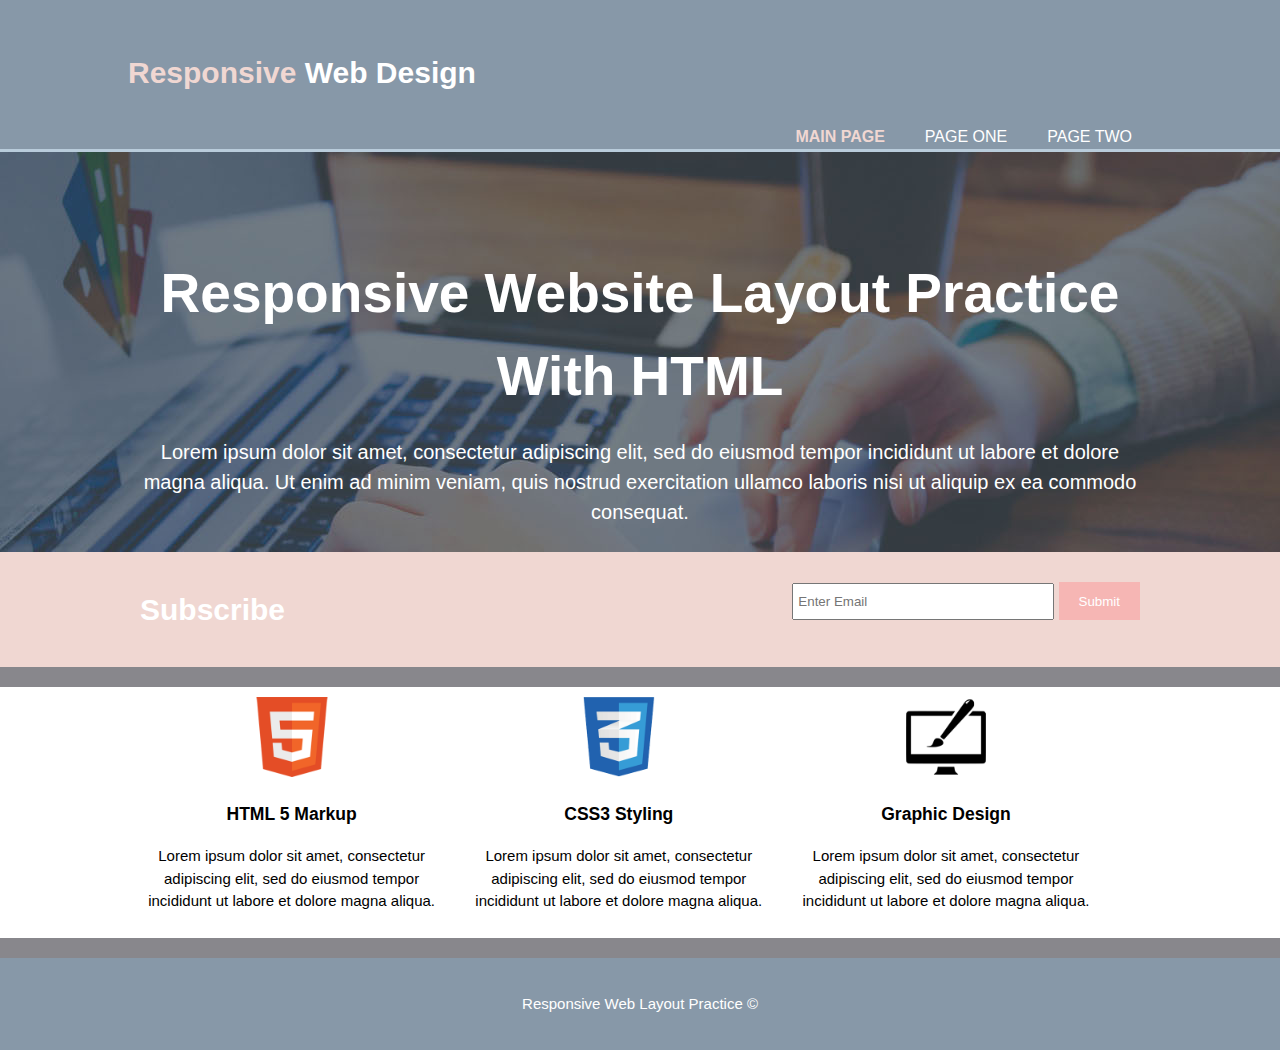
==== index.html @ 17227e3f "First commit" ====
<!DOCTYPE html>
<html lang="en">
<head>
    <meta charset="UTF-8">
    <meta name="viewport" content="width=device-width, initial-scale=1.0"> 
    <meta name="description" content="Responsive web design layout"> 
    <meta name="keywords" content="web design, responsive, practice"> 
    <meta name="author" content="Danielle Kaye"> 
    <title>Responsive Layout | Welcome</title> 
    <link rel="stylesheet" href="./css/style.css">
</head>
<body> 
    <header> 
        <div class="container"> 
            <div id="branding"> 
                <h1><span class="highlight">Responsive</span> Web Design</h1>
            </div>
            <nav> 
                <ul> 
                    <li class="current"><a href="#">Main Page</a></li>
                    <li><a href="./pageOne.html">Page One</a></li>
                    <li><a href="./pageTwo.html">Page Two</a></li>
                    
                </ul>
            </nav>
        </div>
    </header> 
    <section id="sectionOne">  
        <div class="container"> 
            <h1>Responsive Website Layout Practice With HTML</h1> 
            <p>Lorem ipsum dolor sit amet, consectetur adipiscing elit, sed do eiusmod tempor incididunt ut labore et dolore magna aliqua. Ut enim ad minim veniam, quis nostrud exercitation ullamco laboris nisi ut aliquip ex ea commodo consequat.</p>
        </div>
    </section>
    <section id="sectionTwo"> 
        <div class="container">
            <h1>Subscribe</h1>
            <form> 
                <input type="email" placeholder="Enter Email"> 
                <button type="submit" class="btnOne">Submit</button>
            </form>
        </div>
    </section>
    <section id="sectionThree">
        <div class="container">
            <div class="box"> 
                <img src="./img/logo_html.png">
                <h3>HTML 5 Markup</h3>
                <p>Lorem ipsum dolor sit amet, consectetur adipiscing elit, sed do eiusmod tempor incididunt ut labore et dolore magna aliqua. </p>
            </div>

            <div class="box">
                <img src="./img/logo_css.png">
                <h3>CSS3 Styling</h3>
                <p>Lorem ipsum dolor sit amet, consectetur adipiscing elit, sed do eiusmod tempor incididunt ut labore et dolore magna aliqua. </p>


            </div>
            <div class="box">
                <img src="./img/logo_brush.png"> 
                <h3>Graphic Design</h3>
                <p>Lorem ipsum dolor sit amet, consectetur adipiscing elit, sed do eiusmod tempor incididunt ut labore et dolore magna aliqua. </p>

            </div>
        </div>

    </section>
   <footer> 
       <p>Responsive Web Layout Practice &copy;</p>
   </footer>
    
</body>
</html>
---- css/style.css ----
body{
    font:15px/1.5 Arial,Helvetica, sans-serif;
    padding:0;
    margin:0;
    background-color:#88878C;
} 

/*Global*/ 
.container{
    width:80%;
    margin:auto;
    overflow:hidden;

} 

ul{
    margin:0;
    padding:0;
}

.btnOne{
  height:38px;
  background:#F6B6B4;
  border:none;
  padding:0px 20px 0px 20px;
  color:white;

} 

.dark{
    padding:15px;
    color:white; 
    margin-top:10px;
    margin-bottom:10px;
    background:#8798A8;
}

/**********************/

header{
    background:#8798A8;
    color:#ffffff;
    padding-top:30px;
    min-height:70px; 
    border-bottom:#B9CCDB 3px solid;
}

header a{
    color:white;
    text-decoration: none;
    text-transform: uppercase;
    font-size:16px;
}

header ul{
    margin:0;
    padding:0; 
    list-style-type:none; 
} 

header li{ 
    float:left;
    display:inline;
    padding: 0px 20px 0px 20px /*top right bottom left*/

} 

header#branding{
    float:left;


}

header#branding h1{
    margin:0;

}

header nav{
    float:right;
    margin-top:10px;
}
header .highlight,  header .current a{
    color:#F0D7D2;
    font-weight: bold;
}

header a:hover{
    color:#F6B6B4;
    font-weight:bold;
} 

/*Sections*/ 
/*x-axis = horizontal */
/*y-axis = */

#sectionOne{
    min-height: 400px; 
    background:url("../img/showcase.jpg") no-repeat -400px; 
    text-align:center;
    color:#ffffff;

}

#sectionOne h1{
    margin-top:100px;
    font-size:55px;
    margin-bottom:10px;
}

#sectionOne p{
    font-size:20px;
}

#sectionTwo{
    padding:15px;
    color:#ffffff;
    background-color:#F0D7D2;
} 

#sectionTwo h1{
    float: left;

}

#sectionTwo form{
    float:right;
    margin-top:15px;

}

#sectionTwo input[type= "email"]{
    padding:4px;
    height:25px;
    width:250px;
}

/*Boxes*/ 

#sectionThree{
    margin-top:20px;
    background-color:white;
}

#sectionThree .box{
    float:left;
    width:30%;
    padding:10px;
    text-align:center;
}

#sectionThree .box img{
    width:80px;
}

aside#sideBar{
    float:right;
    width:30%;
    margin-top:10px;
}

aside#sideBar .quote input, aside#sideBar .quote textarea{
    width:90%; 
    padding:5px;
}

/*main-col*/
article#main-col{
    float:left;
    width:65%;
     
}

/*PageTwo*/ 
ul#services li{
    padding:20px;
    border:#B9CCDB 1px solid; 
    margin-bottom:5px;
    background: #e6e6e6;
}

footer{
    margin-top:20px;
    padding:20px;
    color:#ffffff;
    background-color:#8798A8;
    text-align:center;
} 


/*Media Queries*/ 
@media(max-width: 768px){
    header #branding,
     header nav, 
     header nav li,
     #sectionTwo h1,
     #sectionTwo form,
     #sectionThree .box,
     article#main-col,
     aside#sideBar{
        float:none;
        text-align:center;
        width:100%;
    }

    header{
        padding-bottom:20px;
    }

    #sectionOne h1{
        margin-top:40px;
    } 

    #sectionTwo button, .quote button{
        display:block;
        width:100%;
    }

    #sectionTwo form input[type ="email"], .quote input, .quote textarea{
        width:100%; 
        margin-bottom:5px;
    }



    


}
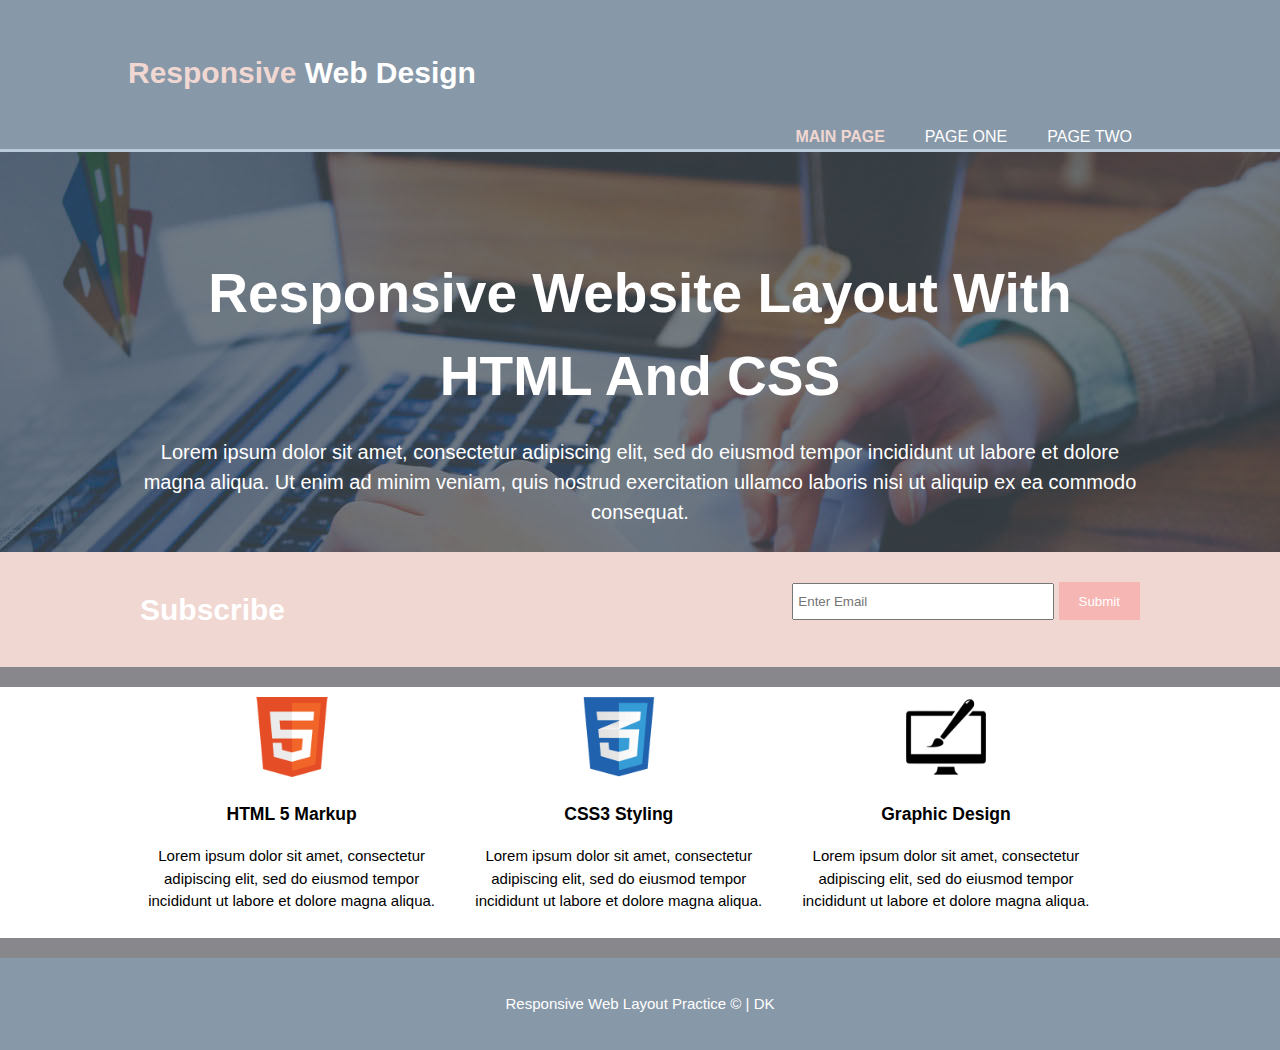
==== commit 5ebe0172: "7/1/2020" ====
--- a/index.html
+++ b/index.html
@@ -27,7 +27,7 @@
     </header> 
     <section id="sectionOne">  
         <div class="container"> 
-            <h1>Responsive Website Layout Practice With HTML</h1> 
+            <h1>Responsive Website Layout With HTML And CSS</h1> 
             <p>Lorem ipsum dolor sit amet, consectetur adipiscing elit, sed do eiusmod tempor incididunt ut labore et dolore magna aliqua. Ut enim ad minim veniam, quis nostrud exercitation ullamco laboris nisi ut aliquip ex ea commodo consequat.</p>
         </div>
     </section>
@@ -65,7 +65,7 @@
 
     </section>
    <footer> 
-       <p>Responsive Web Layout Practice &copy;</p>
+       <p>Responsive Web Layout Practice &copy; | DK</p>
    </footer>
     
 </body>
--- a/css/style.css
+++ b/css/style.css
@@ -86,8 +86,9 @@
 }
 
 header a:hover{
-    color:#F6B6B4;
+    color:orange;
     font-weight:bold;
+    text-decoration: underline;
 } 
 
 /*Sections*/ 
